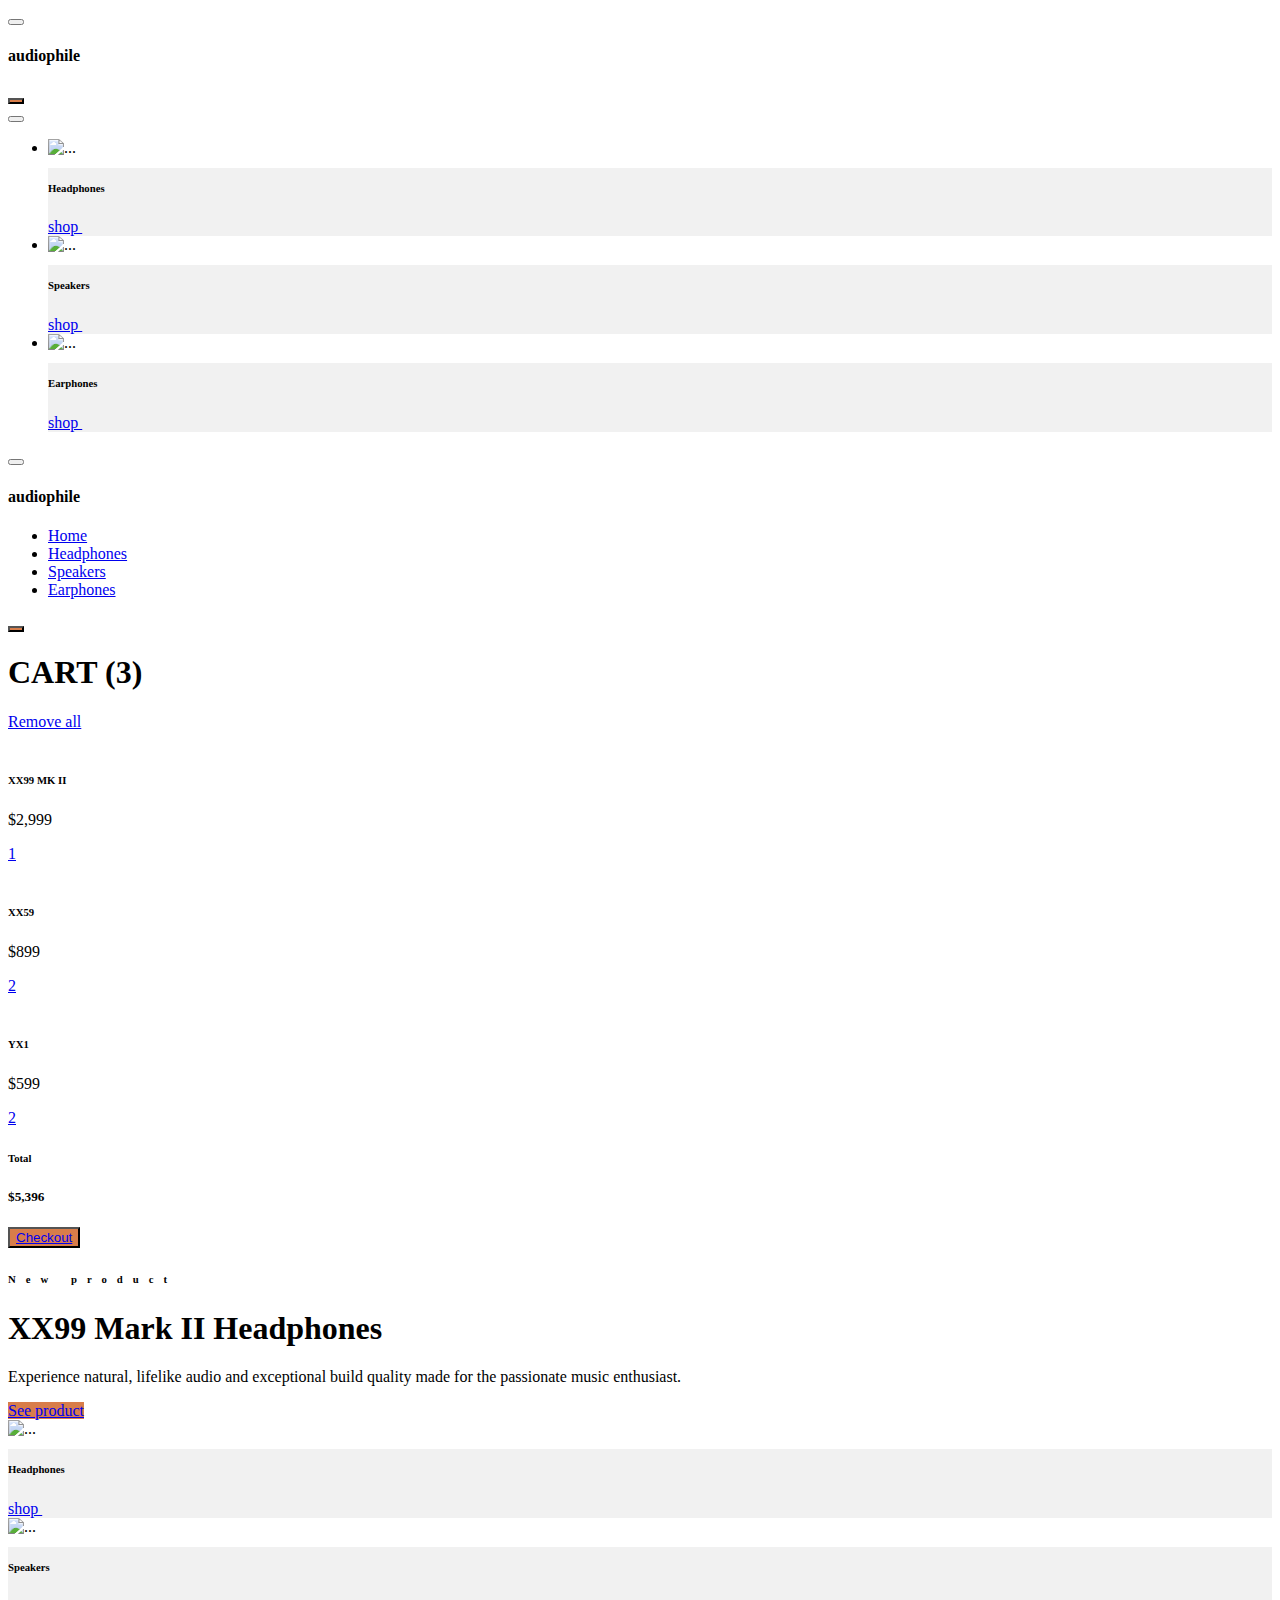
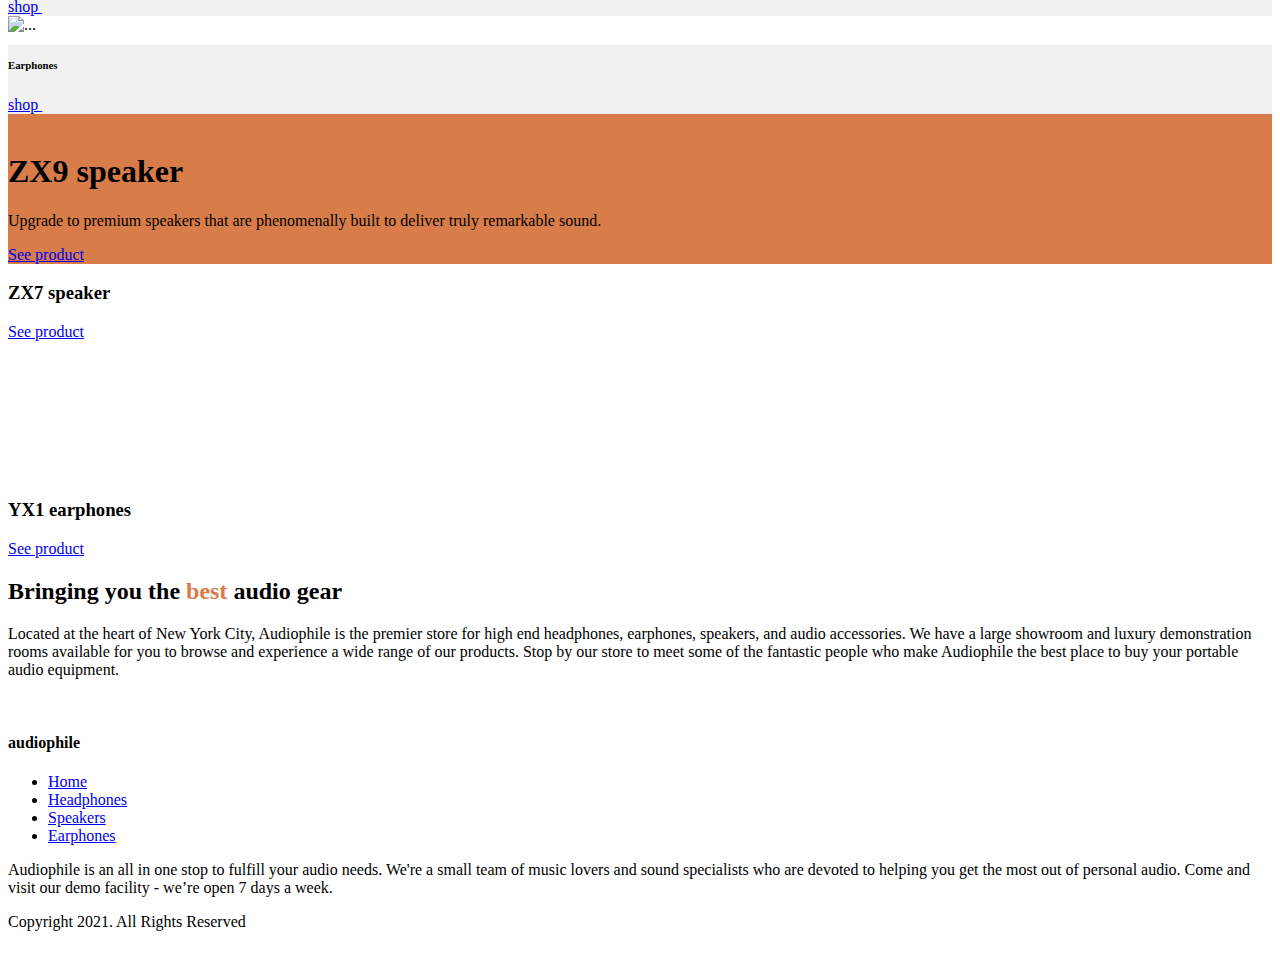
==== index.html @ 9bbe8793 "navbar changes" ====
<!DOCTYPE html>
<html lang="en">
  <head>
    <meta charset="UTF-8" />
    <meta name="viewport" content="width=device-width, initial-scale=1.0" />
    <link
      href="https://cdn.jsdelivr.net/npm/bootstrap@5.3.0-alpha1/dist/css/bootstrap.min.css"
      rel="stylesheet"
      integrity="sha384-GLhlTQ8iRABdZLl6O3oVMWSktQOp6b7In1Zl3/Jr59b6EGGoI1aFkw7cmDA6j6gD"
      crossorigin="anonymous"
    />
    <script
      src="https://cdn.jsdelivr.net/npm/bootstrap@5.3.0-alpha1/dist/js/bootstrap.bundle.min.js"
      integrity="sha384-w76AqPfDkMBDXo30jS1Sgez6pr3x5MlQ1ZAGC+nuZB+EYdgRZgiwxhTBTkF7CXvN"
      crossorigin="anonymous"
    ></script>
    <link
      rel="icon"
      type="image/png"
      sizes="32x32"
      href="./assets/favicon-32x32.png"
    />
    <link
      rel="stylesheet"
      href="https://cdn.jsdelivr.net/npm/bootstrap-icons@1.10.2/font/bootstrap-icons.css"
      integrity="sha384-b6lVK+yci+bfDmaY1u0zE8YYJt0TZxLEAFyYSLHId4xoVvsrQu3INevFKo+Xir8e"
      crossorigin="anonymous"
    />
    <link rel="stylesheet" href="./styles.css" />
    <link
      rel="icon"
      type="image/png"
      sizes="32x32"
      href="./assets/favicon-32x32.png"
    />

    <title>Frontend Mentor | Audiophile e-commerce website</title>
  </head>
  <body>
    <div class="container-fluid background-image">
      <div class="header">
        <div class="container">
          <div class="row">
            <div class="col-12">
              <div class="row border-bottom border-light-subtle pt-2 pb-3">
                <nav
                  class="navbar navbar-dark fixed-top d-md-block d-lg-none d-block"
                  style="
                    background-image: url(/assets/home/tablet/image-header.jpg);
                  "
                >
                  <div class="container-fluid">
                    <button
                      class="navbar-toggler"
                      type="button"
                      data-bs-toggle="offcanvas"
                      data-bs-target="#offcanvasDarkNavbar"
                      aria-controls="offcanvasDarkNavbar"
                    >
                      <span class="navbar-toggler-icon"></span>
                    </button>
                    <h4 class="text-white me-md-auto col-md-2 col-5 ms-md-4">
                      audiophile
                    </h4>
                    <button
                      type="button"
                      class="button-bg bg-transparent border-0 text-white ms-lg-5 ps-lg-5 pe-3 pt-2 pb-2 col-md-1 col-1"
                      data-bs-toggle="modal"
                      data-bs-target="#exampleModal"
                    >
                      <i class="bi bi-cart3 text-white"></i>
                    </button>
                  </div>
                </nav>
                <div
                  class="offcanvas offcanvas-top text-black bg-light"
                  tabindex="-1"
                  id="offcanvasDarkNavbar"
                  aria-labelledby="offcanvasDarkNavbarLabel"
                >
                  <div class="offcanvas-header">
                    <button
                      type="button"
                      class="btn-close btn-close-dark"
                      data-bs-dismiss="offcanvas"
                      aria-label="Close"
                    ></button>
                  </div>
                  <div class="offcanvas-body">
                    <ul
                      class="navbar-nav d-md-flex flex-md-row d-flex flex-column ms-md-5"
                    >
                      <li class="nav-item">
                        <div class="row">
                          <div class="col-md-10">
                            <div class="card shopping-card">
                              <img
                                src="./assets/shared/desktop/image-category-thumbnail-headphones.png"
                                class="card-img-top w-100"
                                alt="..."
                              />
                              <div
                                class="card-body cards-text text-center text-uppercase d-flex flex-column justify-content-end"
                              >
                                <h6 class="card-text">Headphones</h6>
                                <a
                                  class="text-decoration-none text-secondary-emphasis"
                                  href="./headphones.html"
                                >
                                  shop
                                  <img
                                    src="./assets/shared/desktop/icon-arrow-right.svg"
                                    alt=""
                                /></a>
                              </div>
                            </div>
                          </div>
                        </div>
                      </li>
                      <li class="nav-item">
                        <div class="row h-100">
                          <div class="col-md-10 mt-md-0 mt-4">
                            <div class="card shopping-card">
                              <img
                                src="./assets/shared/desktop/image-category-thumbnail-speakers.png"
                                class="card-img-top w-100"
                                alt="..."
                              />
                              <div
                                class="card-body cards-text text-center text-uppercase d-flex flex-column justify-content-end"
                              >
                                <h6 class="card-text">Speakers</h6>
                                <a
                                  class="text-decoration-none text-secondary-emphasis"
                                  href="./speakers.html"
                                >
                                  shop
                                  <img
                                    src="./assets/shared/desktop/icon-arrow-right.svg"
                                    alt=""
                                /></a>
                              </div>
                            </div>
                          </div>
                        </div>
                      </li>
                      <li class="nav-item">
                        <div class="row h-100">
                          <div class="col-md-10 mt-md-0 mt-4">
                            <div class="card shopping-card">
                              <img
                                src="./assets/shared/desktop/image-category-thumbnail-earphones.png"
                                class="card-img-top w-100"
                                alt="..."
                              />
                              <div
                                class="card-body cards-text text-center text-uppercase d-flex flex-column justify-content-end"
                              >
                                <h6 class="card-text">Earphones</h6>
                                <a
                                  class="text-decoration-none text-secondary-emphasis"
                                  href="./earphones.html"
                                >
                                  shop
                                  <img
                                    src="./assets/shared/desktop/icon-arrow-right.svg"
                                    alt=""
                                /></a>
                              </div>
                            </div>
                          </div>
                        </div>
                      </li>
                    </ul>
                  </div>
                </div>

                <nav class="navbar navbar-expand-lg">
                  <div class="container-fluid">
                    <button
                      class="navbar-toggler"
                      type="button"
                      data-bs-toggle="collapse"
                      data-bs-target="#navbarTogglerDemo02"
                      aria-controls="navbarTogglerDemo02"
                      aria-expanded="false"
                      aria-label="Toggle navigation"
                    >
                      <span class="navbar-toggler-icon"></span>
                    </button>
                    <h4
                      class="text-white me-md-auto col-md-2 col-5 ms-md-4 d-none d-md-none d-lg-block"
                    >
                      audiophile
                    </h4>
                    <div
                      class="collapse navbar-collapse ms-lg-0 ps-lg-5 col-md-7"
                      id="navbarTogglerDemo02 d-none d-md-none d-lg-block"
                    >
                      <ul
                        class="navbar-nav ms-lg-5 ps-lg-5 mb-2 mb-lg-0 w-100 flex-row"
                      >
                        <li class="nav-item d-none d-md-none d-lg-block">
                          <a
                            class="nav-link active text-white ps-md-5 pe-md-2"
                            aria-current="page"
                            href="./index.html"
                            >Home</a
                          >
                        </li>
                        <li class="nav-item">
                          <a
                            class="nav-link text-white pe-md-2"
                            href="./headphones.html"
                            >Headphones</a
                          >
                        </li>
                        <li class="nav-item">
                          <a
                            class="nav-link text-white pe-md-2"
                            href="./speakers.html"
                            >Speakers</a
                          >
                        </li>
                        <li class="nav-item me-auto">
                          <a class="nav-link text-white" href="./earphones.html"
                            >Earphones</a
                          >
                        </li>
                      </ul>
                    </div>
                    <button
                      type="button"
                      class="button-bg bg-transparent border-0 text-white ms-lg-5 ps-lg-5 pe-3 pt-2 pb-2 col-md-1 col-1 d-none d-md-none d-lg-block"
                      data-bs-toggle="modal"
                      data-bs-target="#exampleModal"
                    >
                      <i class="bi bi-cart3 text-white"></i>
                    </button>
                  </div>
                </nav>
              </div>
            </div>
          </div>
          <!-- Button trigger modal -->

          <!-- Modal -->
          <div
            class="modal fade"
            id="exampleModal"
            tabindex="-1"
            aria-labelledby="exampleModalLabel"
            aria-hidden="true"
          >
            <div class="modal-dialog">
              <div class="modal-content">
                <div class="modal-header">
                  <h1 class="modal-title fs-5 ms-3" id="exampleModalLabel">
                    CART (3)
                  </h1>
                  <a class="text-muted me-4" href="#">Remove all</a>
                </div>
                <div class="modal-body">
                  <div class="row">
                    <div class="col-12">
                      <div class="row">
                        <div class="col-md-2 col-3 ms-md-3">
                          <img
                            class="w-100"
                            src="./assets/cart/image-xx99-mark-two-headphones.jpg"
                            alt=""
                          />
                        </div>
                        <div class="col-md-4 col-5 me-md-5">
                          <h6>XX99 MK II</h6>
                          <p class="text-muted">$2,999</p>
                        </div>
                        <div class="col-md-3 col-4 ms-md-5 mt-3">
                          <a
                            class="text-decoration-none text-dark bg-body-secondary p-1"
                            href="#"
                            ><i class="bi bi-dash pe-3"></i>1
                            <i class="bi bi-plus ps-3"></i
                          ></a>
                        </div>
                      </div>

                      <div class="row mt-2">
                        <div class="col-md-2 col-3 ms-md-3">
                          <img
                            class="w-100"
                            src="./assets/cart/image-xx59-headphones.jpg"
                            alt=""
                          />
                        </div>
                        <div class="col-md-4 col-5 me-md-5">
                          <h6>XX59</h6>
                          <p class="text-muted">$899</p>
                        </div>
                        <div class="col-md-3 col-4 ms-md-5 mt-3">
                          <a
                            class="text-decoration-none text-dark bg-body-secondary p-1"
                            href="#"
                            ><i class="bi bi-dash pe-3"></i>2
                            <i class="bi bi-plus ps-3"></i
                          ></a>
                        </div>
                      </div>

                      <div class="row mt-2">
                        <div class="col-md-2 col-3 ms-md-3">
                          <img
                            class="w-100"
                            src="./assets/cart/image-yx1-earphones.jpg"
                            alt=""
                          />
                        </div>
                        <div class="col-md-4 col-5 me-md-5">
                          <h6>YX1</h6>
                          <p class="text-muted">$599</p>
                        </div>
                        <div class="col-md-3 col-4 ms-md-5 mt-3">
                          <a
                            class="text-decoration-none text-dark bg-body-secondary p-1"
                            href="#"
                            ><i class="bi bi-dash pe-3"></i>2
                            <i class="bi bi-plus ps-3"></i
                          ></a>
                        </div>
                      </div>
                      <div class="row mt-3 ms-md-2">
                        <div class="col-9">
                          <h6 class="text-muted text-uppercase">Total</h6>
                        </div>
                        <div class="col-3 ps-md-4 pe-md-0 pe-3">
                          <h5>$5,396</h5>
                        </div>
                      </div>
                    </div>
                  </div>
                </div>
                <div class="modal-footer">
                  <button
                    type="button"
                    class="button-bg border-0 text-white pt-2 pb-2"
                    data-bs-dismiss="modal"
                  >
                    <a
                      class="pe-3 pt-3 pb-3 ms-3 text-decoration-none text-uppercase text-white"
                      href="./checkout.html"
                      >Checkout</a
                    >
                  </button>
                </div>
              </div>
            </div>
          </div>

          <div class="row pt-5 mt-5">
            <div class="col-12 col-md-10 pt-5 mt-5">
              <div class="row header-text ms-lg-0 ms-md-5 ps-md-4 pb-lg-0">
                <div
                  class="col-lg-5 col-md-12 col-12 text-center text-lg-start pt-5 mt-3"
                >
                  <h6
                    class="text-uppercase text-light-emphasis letter-spacing ms-lg-1 ms-md-4"
                  >
                    New product
                  </h6>
                  <div
                    class="row justify-content-lg-start justify-content-md-center"
                  >
                    <h1
                      class="text-uppercase text-white mt-3 col-lg-12 col-md-7 ms-lg-3 ps-lg-0 ms-md-3"
                    >
                      XX99 Mark II Headphones
                    </h1>
                  </div>
                  <div
                    class="row justify-content-lg-start justify-content-md-center"
                  >
                    <p
                      class="text-secondary-emphasis mb-5 col-lg-9 col-md-10 ms-lg-3 ps-lg-0 ms-md-5 pe-md-5 pe-lg-0"
                    >
                      Experience natural, lifelike audio and exceptional build
                      quality made for the passionate music enthusiast.
                    </p>
                  </div>
                  <a
                    class="ps-3 pe-3 pt-2 pb-2 text-decoration-none text-uppercase text-white button-bg ms-lg-2 ms-md-4"
                    href="./product-xx99-mark-two-headphones.html"
                    >See product</a
                  >
                </div>
              </div>
            </div>
          </div>
        </div>
      </div>
    </div>

    <div class="container">
      <div class="row mb-5 me-1 shopping-cards mx-auto">
        <div class="col-12 mt-5 pt-5 mb-5">
          <div class="row">
            <div class="col-12 col-lg-4 col-md-4">
              <div class="card shopping-card">
                <img
                  src="./assets/shared/desktop/image-category-thumbnail-headphones.png"
                  class="card-img-top"
                  alt="..."
                />
                <div
                  class="card-body cards-text text-center text-uppercase d-flex flex-column justify-content-end"
                >
                  <h6 class="card-text">Headphones</h6>
                  <a
                    class="text-decoration-none text-secondary-emphasis"
                    href="./headphones.html"
                  >
                    shop
                    <img
                      src="./assets/shared/desktop/icon-arrow-right.svg"
                      alt=""
                  /></a>
                </div>
              </div>
            </div>

            <div class="col-lg-4 col-md-4 col-12 mt-md-0 mt-4">
              <div class="card shopping-card">
                <img
                  src="./assets/shared/desktop/image-category-thumbnail-speakers.png"
                  class="card-img-top"
                  alt="..."
                />
                <div
                  class="card-body cards-text text-center text-uppercase d-flex flex-column justify-content-end"
                >
                  <h6 class="card-text">Speakers</h6>
                  <a
                    class="text-decoration-none text-secondary-emphasis"
                    href="./speakers.html"
                  >
                    shop
                    <img
                      src="./assets/shared/desktop/icon-arrow-right.svg"
                      alt=""
                  /></a>
                </div>
              </div>
            </div>

            <div class="col-lg-4 col-md-4 col-12 mt-md-0 mt-4">
              <div class="card shopping-card h-100">
                <img
                  src="./assets/shared/desktop/image-category-thumbnail-earphones.png"
                  class="card-img-top"
                  alt="..."
                />
                <div
                  class="card-body cards-text text-center text-uppercase d-flex flex-column justify-content-end"
                >
                  <h6 class="card-text">Earphones</h6>
                  <a
                    class="text-decoration-none text-secondary-emphasis"
                    href="./earphones.html"
                  >
                    shop
                    <img
                      src="./assets/shared/desktop/icon-arrow-right.svg"
                      alt=""
                  /></a>
                </div>
              </div>
            </div>
          </div>
        </div>
      </div>

      <div class="row mb-5 ps-2 pe-2 ps-md-0 pe-md-0">
        <div
          class="col-12 speaker-card-bg mt-5 pattern-circles p-5 rounded mx-auto"
        >
          <div class="row p-lg-5 p-md-5 justify-content-end">
            <div class="col-12 col-lg-6 mt-3 pt-3">
              <img
                class="d-md-block d-none d-lg-none w-75 thumbnail-speakers ms-5 ps-4"
                src="./assets/shared/desktop/image-category-thumbnail-speakers.png"
                alt=""
              />
              <img
                class="d-block d-md-none d-lg-none ms-2 mb-4 ps-5 w-75"
                src="./assets/home/mobile/image-speaker-zx9.png"
                alt=""
              />
              <div
                class="row justify-content-lg-start justify-content-md-center justify-content-center"
              >
                <h1
                  class="col-lg-4 col-5 col-md-4 text-white text-uppercase text-center text-lg-start"
                >
                  ZX9 speaker
                </h1>
              </div>
              <div
                class="row justify-content-lg-start justify-content-md-center"
              >
                <p
                  class="col-lg-7 col-12 col-md-8 text-white text-center text-lg-start"
                >
                  Upgrade to premium speakers that are phenomenally built to
                  deliver truly remarkable sound.
                </p>
              </div>
              <div
                class="row justify-content-lg-start justify-content-md-center justify-content-center"
              >
                <div
                  class="col-7 col-md-4 col-lg-6 zx9-button ms-4 ms-lg-0 ps-lg-3 ms-md-4 ps-md-3 mt-3 mt-md-0"
                >
                  <a
                    class="ps-3 pe-3 ps-md-3 pe-md-3 pt-2 pb-2 text-decoration-none text-uppercase text-white bg-black"
                    href="./product-zx9-speaker.html"
                    >See product</a
                  >
                </div>
              </div>
            </div>
          </div>
        </div>
      </div>

      <div class="p-md-0 ps-2 pe-2">
        <div class="row rounded card-background p-5">
          <div class="col-12 pt-5 ps-2 p-md-5">
            <h3 class="mb-5 text-uppercase">ZX7 speaker</h3>
            <a
              class="ps-3 pe-3 pt-2 pb-2 text-decoration-none text-uppercase text-dark bg-transparent border border-dark"
              href="product-zx7-speaker.html"
              >See product</a
            >
          </div>
        </div>
      </div>

      <div class="row mt-md-5">
        <div class="col-12 px-lg-0">
          <div class="row">
            <div class="col-12 col-md-6 col-lg-6">
              <img
                class="rounded earphones-image d-none d-lg-block"
                src="./assets/home/desktop/image-earphones-yx1.jpg"
                alt=""
              />
              <img
                class="d-md-block d-none d-lg-none w-100"
                src="./assets/home/tablet/image-earphones-yx1.jpg"
                alt=""
              />
              <img
                class="d-lg-none d-md-none d-block w-100"
                src="./assets/home/mobile/image-earphones-yx1.jpg"
                alt=""
              />
            </div>
            <div class="col-12 col-lg-6 col-md-6 bg-body-tertiary p-5 rounded">
              <div class="pt-5 ps-2 p-md-5">
                <h3 class="mb-5 text-uppercase">YX1 earphones</h3>
                <a
                  class="ps-3 pe-3 pt-2 pb-2 text-decoration-none text-uppercase text-dark bg-transparent border border-dark"
                  href="./product-earphones.html"
                  >See product</a
                >
              </div>
            </div>
          </div>
        </div>
      </div>

      <div class="row mt-5">
        <div class="col-12">
          <div class="row">
            <div
              class="col-lg-5 col-12 text-center text-lg-start my-auto order-lg-0 order-md-last order-last"
            >
              <div
                class="row justify-content-lg-start justify-content-center mt-md-0 mt-4"
              >
                <h2 class="col-lg-9 col-md-7 col-9 text-uppercase">
                  Bringing you the <span>best</span> audio gear
                </h2>
              </div>
              <div class="row">
                <p class="col-lg-9 col-11 col-md-12 ms-md-0 ms-3 text-muted">
                  Located at the heart of New York City, Audiophile is the
                  premier store for high end headphones, earphones, speakers,
                  and audio accessories. We have a large showroom and luxury
                  demonstration rooms available for you to browse and experience
                  a wide range of our products. Stop by our store to meet some
                  of the fantastic people who make Audiophile the best place to
                  buy your portable audio equipment.
                </p>
              </div>
            </div>
            <div class="col-12 col-lg-5">
              <img
                class="gear-image rounded ms-5 ps-5 mb-5 pb-5 d-none d-lg-block"
                src="./assets/shared/desktop/image-best-gear.jpg"
                alt=""
              />
              <img
                class="gear-image rounded ms-1 mb-5 pb-5 d-md-block d-none d-lg-none w-100 order-md-first"
                src="./assets/shared/tablet/image-best-gear.jpg"
                alt=""
              />
              <img
                class="d-md-none d-lg-none d-block w-100 order-first"
                src="./assets/shared/mobile/image-best-gear.jpg"
                alt=""
              />
            </div>
          </div>
        </div>
      </div>
    </div>

    <div class="container-fluid bg-black mt-5">
      <footer>
        <div class="container pt-5">
          <div class="row">
            <div class="col-12 mx-auto">
              <div
                class="row bg pt-2 pb-3 justify-content-lg-start justify-content-md-start justify-content-center"
              >
                <div class="col-3 col-lg-1 mt-1 me-lg-5 pe-md-5 me-md-1 me-5">
                  <h4 class="text-white ms-md-2 ps-md-2">audiophile</h4>
                </div>
                <div class="col-md-9 col-lg-10 ps-5 pe-5 ps-md-0 pe-md-0">
                  <ul
                    class="nav justify-content-lg-end justify-content-md-start justify-content-center ps-5 pe-5 ps-md-3 pe-md-0 mt-md-0 mt-4"
                  >
                    <li class="nav-item">
                      <a
                        class="nav-link active text-white me-3"
                        aria-current="page"
                        href="./index.html"
                        >Home</a
                      >
                    </li>
                    <li class="nav-item">
                      <a
                        class="nav-link text-white me-3"
                        href="./headphones.html"
                        >Headphones</a
                      >
                    </li>
                    <li class="nav-item">
                      <a class="nav-link text-white me-3" href="./speakers.html"
                        >Speakers</a
                      >
                    </li>
                    <li class="nav-item">
                      <a
                        class="nav-link text-white me-3"
                        href="./earphones.html"
                        >Earphones</a
                      >
                    </li>
                  </ul>
                </div>
              </div>

              <div class="row">
                <div class="col-12 mb-5">
                  <div
                    class="row mx-auto justify-content-lg-start justify-content-md-start justify-content-center"
                  >
                    <p
                      class="col-lg-6 col-12 text-secondary-emphasis mt-3 ms-md-2 ps-2 pe-3 ps-md-2 pe-md-0 text-center text-md-start"
                    >
                      Audiophile is an all in one stop to fulfill your audio
                      needs. We're a small team of music lovers and sound
                      specialists who are devoted to helping you get the most
                      out of personal audio. Come and visit our demo facility -
                      we’re open 7 days a week.
                    </p>
                    <div class="row">
                      <div class="col-12">
                        <div class="row">
                          <div class="col-md-9 col-lg-10 pt-lg-5 pt-md-5">
                            <p
                              class="mt-5 text-secondary-emphasis ms-md-2 ps-md-1 text-center text-md-start"
                            >
                              Copyright 2021. All Rights Reserved
                            </p>
                          </div>
                          <div
                            class="col-md-3 col-lg-2 ps-4 mt-5 pt-5 ps-md-5 text-center text-md-start pe-md-0 pe-5"
                          >
                            <img
                              class="ps-2 pe-2"
                              src="./assets/shared/desktop/icon-facebook.svg"
                              alt=""
                            />
                            <img
                              class="pe-2"
                              src="./assets/shared/desktop/icon-twitter.svg"
                              alt=""
                            />
                            <img
                              src="./assets/shared/desktop/icon-instagram.svg"
                              alt=""
                            />
                          </div>
                        </div>
                      </div>
                    </div>
                  </div>
                </div>
              </div>
            </div>
          </div>
        </div>
      </footer>
    </div>
  </body>
</html>
---- styles.css ----
span {
    color: #D87D4A;
}

button {
    color: #D87D4A;
}

@media screen and (min-width: 390px) {
    .background-image {
        background-image: url(/assets/home/mobile/image-header.jpg);
        background-repeat: no-repeat;
        min-height: 75vh;
        background-size: cover;
        background-position: -5px 0;
        background-repeat: repeat-x;
    }

    .letter-spacing {
        letter-spacing: 5px;
    }

    .pattern-circles {
        background-image: url(/assets/home/desktop/pattern-circles.svg);
        background-repeat: no-repeat;
        background-size: 648px 602px;
        background-position: -129px -138px;

    }

    .shopping-cards {
        left: 0;
        right: 0;
        z-index: 2;
    }

    .card-background {
        background-image: url(/assets/home/mobile/image-speaker-zx7.jpg);
        background-repeat: no-repeat;
        min-height: 48vh;
        background-size: cover;
        background-repeat: repeat-x;
        background-position: -41px -27px;
    }
}

@media screen and (min-width: 768px) {
    .background-image {
        background-image: url(/assets/home/tablet/image-header.jpg);
        background-repeat: no-repeat;
        min-height: 70vh;
        background-size: cover;
        background-position: -15px 0;
        background-repeat: repeat-x;
    }

    .shopping-cards {
        margin: unset;
        left: 0;
        right: 0;
        z-index: 2;
    }

    .pattern-circles {
        background-image: url(/assets/home/desktop/pattern-circles.svg);
        background-repeat: no-repeat;
        background-size: 1026px 1000px;
        background-position: -152px -285px;
    }

    .navbar-collapse {
        flex-basis: auto;
    }

    .letter-spacing {
        letter-spacing: 10px;
    }

    .card-background {
        background-image: url(/assets/home/desktop/image-speaker-zx7.jpg);
        background-repeat: no-repeat;
        min-height: 20vh;
        background-size: cover;
        background-repeat: repeat-x;
        background-position: 0 -26px;
    }
}


@media (min-width: 1400px) {

    .container,
    .container-lg,
    .container-md,
    .container-sm,
    .container-xl,
    .container-xxl {
        max-width: 1100px;
    }


    .background-image {
        background-image: url(/assets/home/desktop/image-hero.jpg);
        height: 100vh;
      
    }

    .pattern-circles {
        background-image: url(/assets/shared/desktop/image-category-thumbnail-speakers.png), url(/assets/home/desktop/pattern-circles.svg);
        background-repeat: no-repeat;
        background-size: 45% 114%, 639px 614px;
        background-position: 14px 98px, -20px -34px;
    }


    .zx9-button {
        margin-top: 30px;
        margin-left: 0;
    }

    .letter-spacing {
        letter-spacing: 10px;
    }

}


.button-bg {
    background-color: #D87D4A;
}

.shopping-card {
    background: linear-gradient(180deg, #ffff 30%, #F1F1F1 30%);
    height: 100%;
    border: none;
}

.card-img-height {
    height: 274px;
}

.speaker-card-bg {
    background-color: #D87D4A;
}

.letter-spacing-color {
    color: #D87D4A;
}

.checkout-card-bg {
    background-color: #F1F1F1;
}
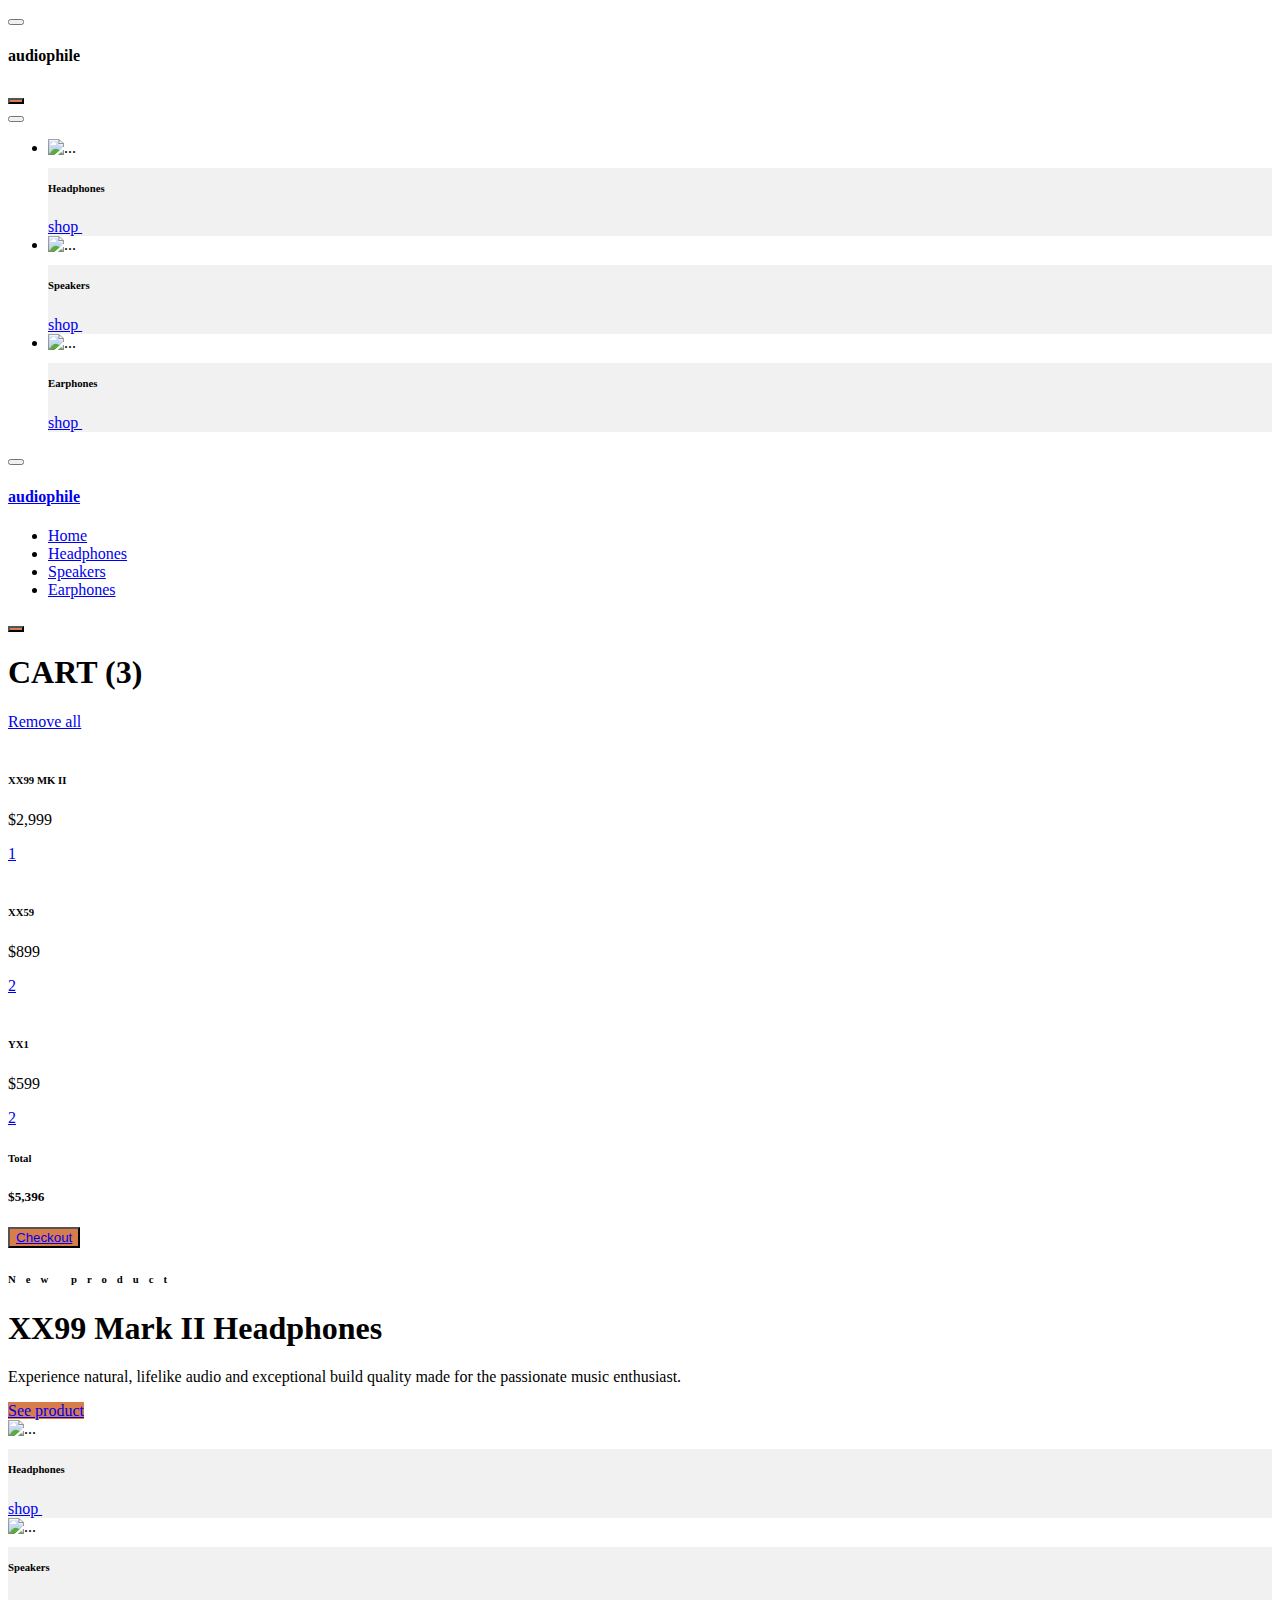
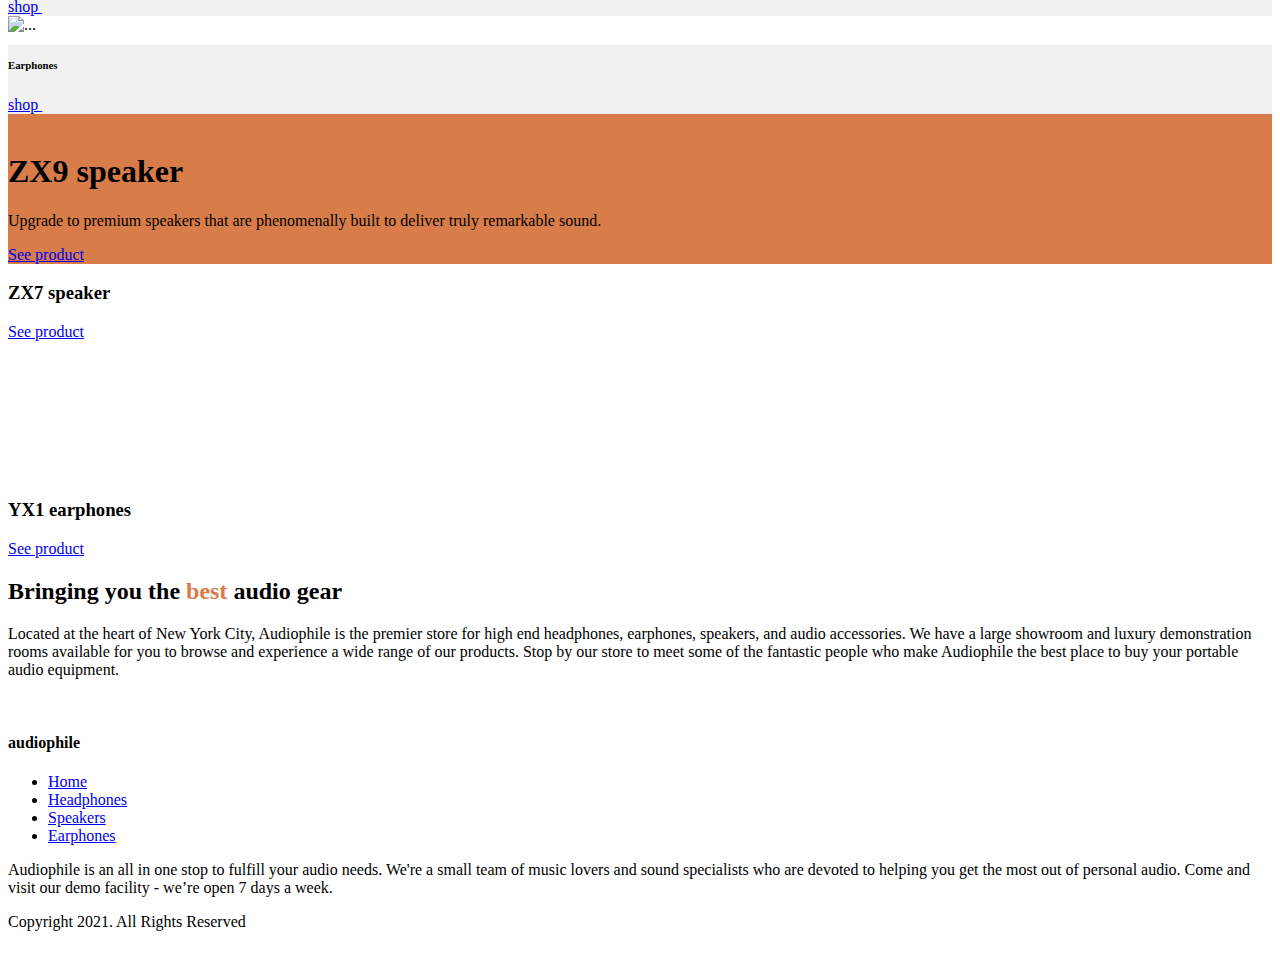
==== commit ae3fbad2: "modal and nav changes" ====
--- a/index.html
+++ b/index.html
@@ -188,13 +188,15 @@
                     >
                       <span class="navbar-toggler-icon"></span>
                     </button>
-                    <h4
-                      class="text-white me-md-auto col-md-2 col-5 ms-md-4 d-none d-md-none d-lg-block"
-                    >
-                      audiophile
-                    </h4>
+                    <a class="text-decoration-none" href="./index.html">
+                      <h4
+                        class="text-white me-md-auto col-md-2 col-5 ms-md-4 d-none d-md-none d-lg-block"
+                      >
+                        audiophile
+                      </h4>
+                    </a>
                     <div
-                      class="collapse navbar-collapse ms-lg-0 ps-lg-5 col-md-7"
+                      class="collapse navbar-collapse ms-lg-5 ps-lg-5 col-md-7"
                       id="navbarTogglerDemo02 d-none d-md-none d-lg-block"
                     >
                       <ul
--- a/styles.css
+++ b/styles.css
@@ -6,13 +6,13 @@
     color: #D87D4A;
 }
 
-@media screen and (min-width: 390px) {
+@media screen and (max-width: 768px) {
     .background-image {
         background-image: url(/assets/home/mobile/image-header.jpg);
         background-repeat: no-repeat;
-        min-height: 75vh;
+        min-height: 85vh;
         background-size: cover;
-        background-position: -5px 0;
+        background-position: -25px 0;
         background-repeat: repeat-x;
     }
 
